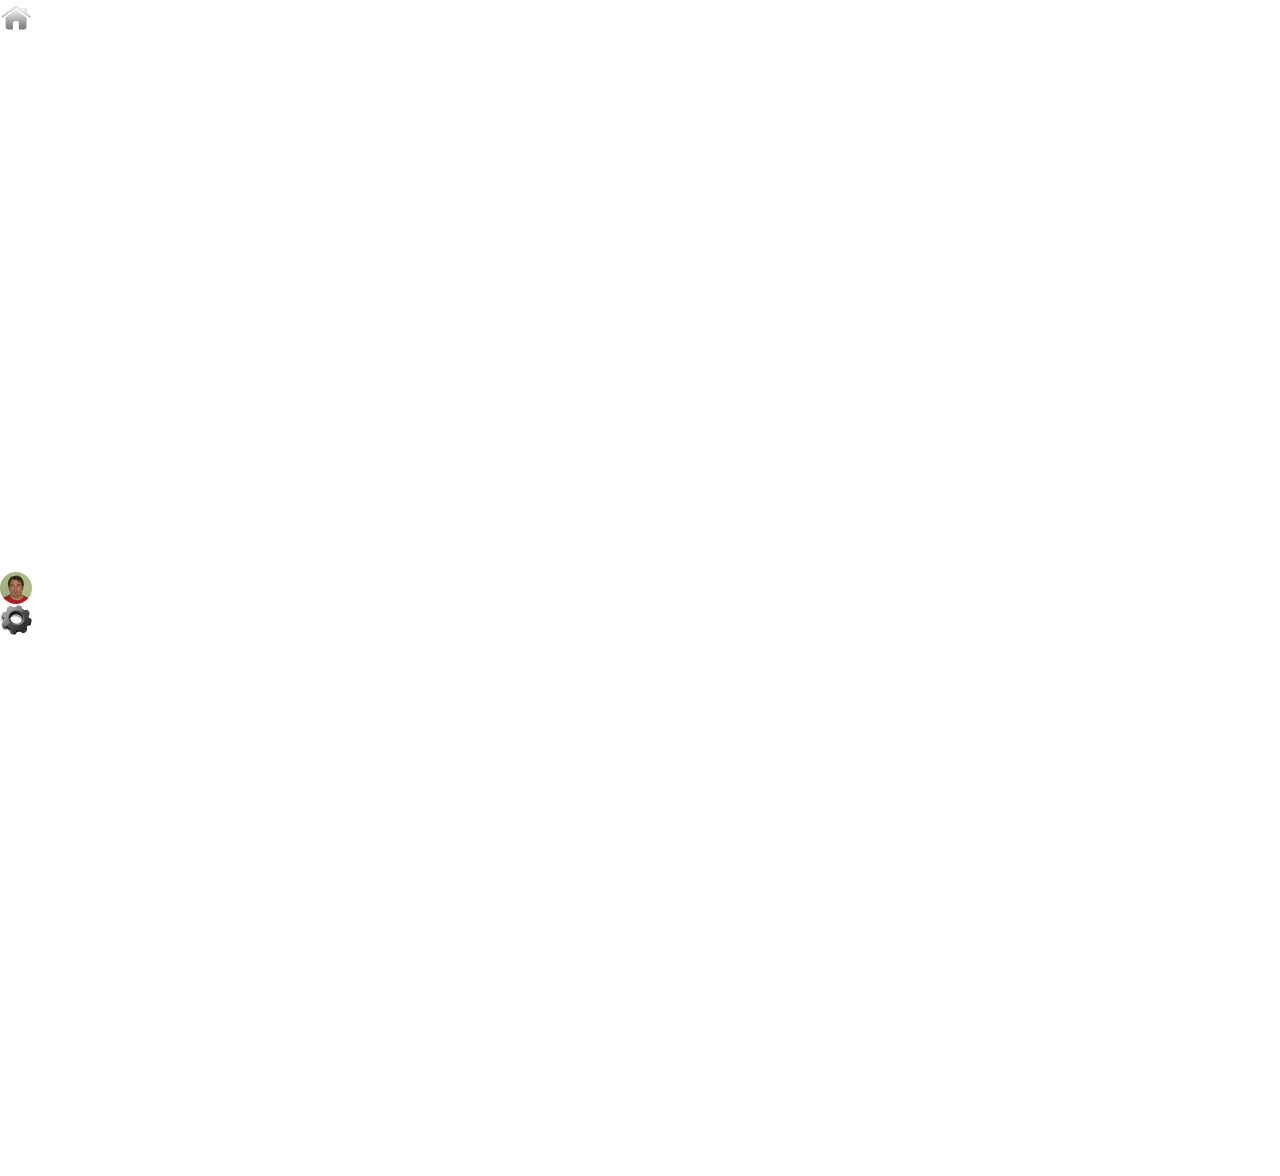
==== index.html @ 52b03c8b "testing" ====
<html lang="en">
	<head>
		<title> My Resume Page </title>
		<link rel="stylesheet" type="text/css" href="./css/reset.css">
		<link rel="stylesheet" type="text/css" href="./css/generic.css">
		<link rel="stylesheet" type="text/css" href="./css/custome.css">
	</head>
	<body>
		<section id="root">
			<main id="desktop">
				<div class="background-image"></div>
				<div class="background-gradient"></div>
				<div class="desktop-container">
					<div class="icon">a</div>
					<div class="icon">a</div>
					<div class="icon">a</div>
					<div class="icon">a</div>
					<div class="icon">a</div>
					<div class="icon">a</div>
				</div>
			</main>

			<footer id="taskbar">

				<div class="taskbar-container">

					<figure class="btn-task">
						<img class="mini-icon" src="img/startmenu/home.png">
						<figcaption class="btn-text">Start</figcaption>
					</figure>

					<div class="v-divider"></div>

					<div class="task-app-group">
						<div class="btn-task d-iblock d-sm-none" data-event="true" data-action="toggle" data-target="taskAppList" data-classname="d-block">
							<div class="btn-text">
								&raquo;
							</div>
						</div>

						<div id="taskAppList">
							<figure class="btn-task">
								<img class="mini-icon bradius-circle" src="img/startmenu/mini_me.jpg">
							</figure>
							<figure class="btn-task">
								<img class="mini-icon" src="img/startmenu/settings.png">
							</figure>
						</div>
					</div>

					<div class="v-divider"></div>

					<div class="task-win-group d-iblock" style"position: relative;">
						<div class="btn-task d-iblock d-md-none" for="appListToggle">
							<div class="btn-text">
								&raquo;
							</div>
						</div>
					</div>

					<div class="v-divider"></div>
					<time class="btn-task btn-text"> 88:99:99 </time>
				</div>
			</footer>
		</section>
		<script src="./js/index.js"></script>
	</body>
</html>
---- css/generic.css ----
.no-select {
		-webkit-user-select: none;
		-moz-user-select: none;
		-ms-user-select: none;
		user-select: none;
	}

	.bradius-circle {
		border-radius: 50%;
	}

	.v-center {
		vertical-align: middle;
	}

	.v-divider {
		width: 1px;
		border: 1px dashed rgba(255,255,255,0.3);
		margin: 0 5px;
		vertical-align: middle;
		height: 60%;
		display: inline-block;
	}

	.d-none,
	.d-sm-block,
	.d-sm-iblock,
	.d-md-block,
	.d-md-iblock,
	.d-lg-block,
	.d-lg-iblock {
		display: none !important;
	}

	.d-block {
		display: block !important;
	}

	.d-iblock {
		display: inline-block !important;
	}

	.hide {
		position: absolute;
		z-index: -1;
		opacity: 0;
	}

	@media screen and (min-width: 576px) {

		.d-md-block,
		.d-md-iblock,
		.d-lg-block,
		.d-lg-iblock,
		.d-sm-none {
			display: none !important;
		}

		.d-sm-block {
			display: block !important;
		}

		.d-sm-iblock {
			display: inline-block !important;
		}

	}

	@media screen and (min-width: 778px) {

		.d-lg-block,
		.d-lg-iblock,
		.d-md-none {
			display: none !important;
		}

		.d-md-block !important {
			display: block !important;
		}

		.d-md-iblock {
			display: inline-block !important;
		}
	}

	@media screen and (min-width: 992px) {

		.d-lg-none {
			display: none !important;
		}

		.d-lg-block {
			display: block !important;
		}

		.d-lg-iblock {
			display: inline-block !important;
		}
	}

	@media screen and (min-width: 1200px) {

	}
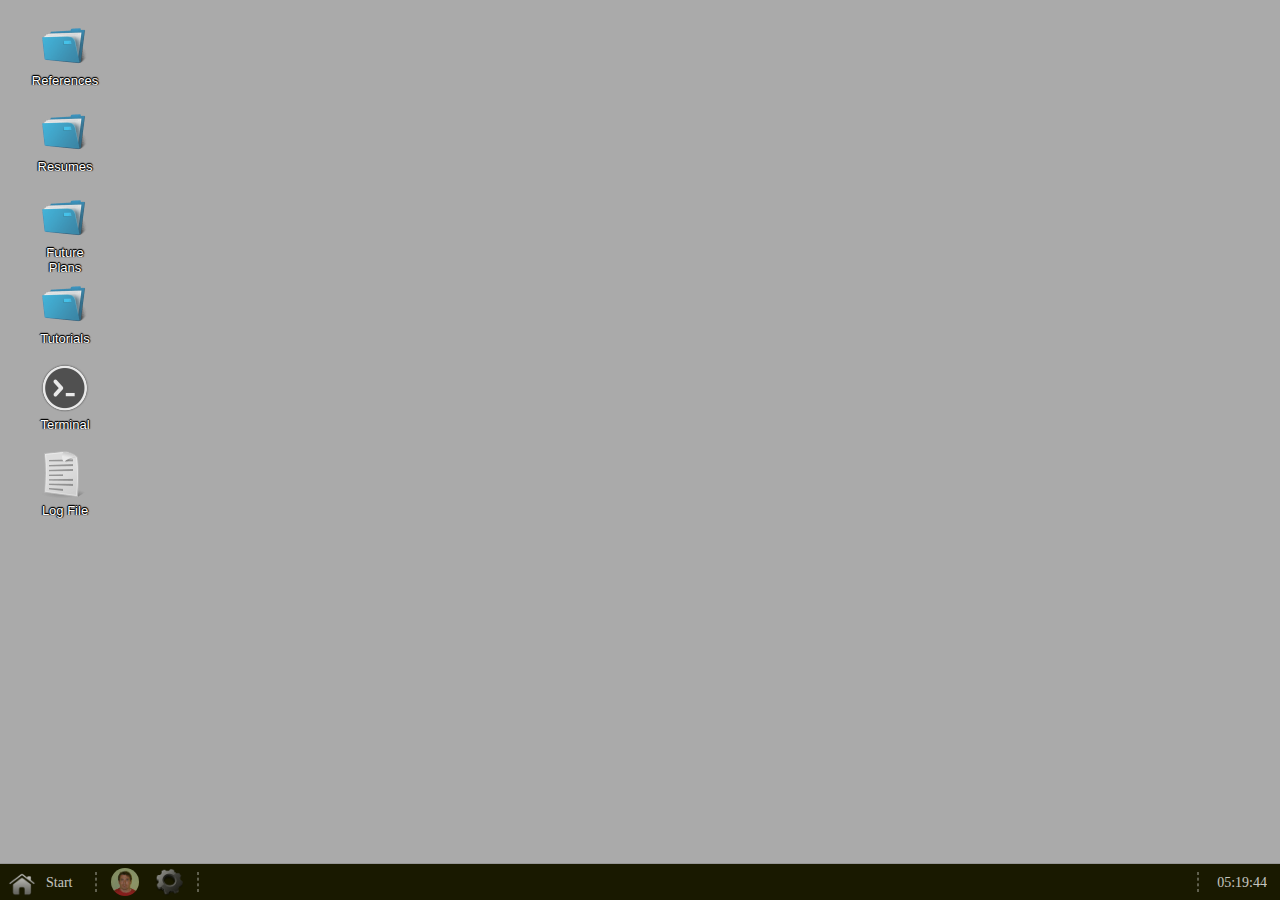
==== commit f742ad73: "changes" ====
--- a/index.html
+++ b/index.html
@@ -1,34 +1,31 @@
 <html lang="en">
 	<head>
 		<title> My Resume Page </title>
+		<meta charset="UTF-8">
 		<link rel="stylesheet" type="text/css" href="./css/reset.css">
 		<link rel="stylesheet" type="text/css" href="./css/generic.css">
-		<link rel="stylesheet" type="text/css" href="./css/custome.css">
+		<link rel="stylesheet" type="text/css" href="./css/custom.css">
+		<link rel="stylesheet" type="text/css" href="./css/desktop.css">
 	</head>
 	<body>
 		<section id="root">
 			<main id="desktop">
 				<div class="background-image"></div>
 				<div class="background-gradient"></div>
-				<div class="desktop-container">
-					<div class="icon">a</div>
-					<div class="icon">a</div>
-					<div class="icon">a</div>
-					<div class="icon">a</div>
-					<div class="icon">a</div>
-					<div class="icon">a</div>
+				<div class="desktop-container" data-contextmenu="desktopManager.createMenu" data-container="desktop-container" data-id="-1" data-type="free">
+					<!-- icons here -->
 				</div>
 			</main>
 
 			<footer id="taskbar">
-
 				<div class="taskbar-container">
 
-					<figure class="btn-task">
-						<img class="mini-icon" src="img/startmenu/home.png">
-						<figcaption class="btn-text">Start</figcaption>
-					</figure>
-
+					<span class="start-menu-button">
+						<figure class="btn-task">
+							<img class="mini-icon" src="img/startmenu/home.png">
+							<figcaption class="btn-text">Start</figcaption>
+						</figure>
+					</span>
 					<div class="v-divider"></div>
 
 					<div class="task-app-group">
@@ -59,7 +56,7 @@
 					</div>
 
 					<div class="v-divider"></div>
-					<time class="btn-task btn-text"> 88:99:99 </time>
+					<time id="clock" class="btn-task btn-text"> 00:00:00 </time>
 				</div>
 			</footer>
 		</section>
--- a/css/custom.css
+++ b/css/custom.css
@@ -0,0 +1,170 @@
+html {
+	position: relative;
+	height: 100vh;
+	width: 100vw;
+}
+
+body {
+	position: absolute;
+	height: 100%;
+	width: 100%;
+}
+
+section {
+	background-color: yellow;
+	display: flex;
+	flex-direction: column;
+	height: 100vh;
+	width: 100vw;
+}
+
+#desktop {
+	position: relative;
+	background-color: #aaa;
+	flex: 1;
+	display: block;
+}
+
+#taskbar {
+	position: relative;
+	background-color: blue;
+	display: block;
+	flex: 0;
+	border-top: 1px solid rgba(150,150,150,150.8);
+	z-index: 1;
+	background-color: rgba(0,0,0,0.9);
+
+}
+
+.desktop-container,
+.desktop-background-gradient,
+.desktop-background-image {
+	position: absolute;
+	top: 0;
+	left: 0;
+	width: 100%;
+	height: 100%;
+}
+
+.desktop-container {
+	display: flex;
+	flex-direction: column;
+	flex-wrap: wrap;
+	align-content: flex-start;
+	padding: 20px;
+}
+
+.taskbar-container {
+	position: relative;
+	height: 36px;
+	padding: 2px 0;
+	display: flex;
+	align-items: center;
+}
+
+
+.icon {
+	position: relative;
+	width: 70px;
+	height: 86px;
+	text-align: center;
+	opacity: 0.75;
+	margin: 0 10px;
+	background-color: wheat;
+	border: 1px solid black;
+	font-size: 20px;
+}
+
+.btn-task {
+	position: relative;
+	min-width: 30px;
+	height: 30px;
+	opacity: 0.75;
+	margin: 0 2px;
+	padding: 0 5px;
+	color: #fff;
+	display: inline-block;
+	border: 1px dotted rgba(150, 150, 150, 0);
+	cursor: pointer;
+	white-space: nowrap;
+}
+
+.btn-task:hover {
+	position: static;
+	border: 1px dotted rgba(150, 150, 150, 1);
+	background: -webkit-linear-gradient(rgba(50,50,50,0.8), rgba(100,100,100,0.8), rgba(50,50,50,0.8));
+	background: -o-linear-gradient(rgba(50,50,50,0.8), rgba(100,100,100,0.8), rgba(50,50,50,0.8));
+	background: -moz-linear-gradient(rgba(50,50,50,0.8), rgba(100,100,100,0.8), rgba(50,50,50,0.8));
+	background: linear-gradient(rgba(50,50,50,0.8), rgba(100,100,100,0.8), rgba(50,50,50,0.8));
+}
+
+.btn-task .mini-icon {
+	height: 28px;
+	width: 28px;
+	vertical-align: middle;
+	display: inline-block;
+}
+
+.btn-task .btn-text,
+	.btn-task.btn-text {
+	position: relative;
+	font-size: 14px;
+	line-height: 30px;
+	padding: 0 10px;
+	display: inline-block;
+	vertical-align: middle;
+}
+
+
+.task-app-group {
+	position: relative;
+	display: inline-flex;
+	flex-direction: column-reverse;
+}
+
+.task-win-group {
+	flex: 1;
+}
+
+#taskAppList {
+	position: absolute;
+	bottom: 30px;
+	padding: 5px 0;
+	display: none;
+	flex-direction: column-reverse;
+	background-color: rgba(0,0,0,0.75);
+	border-radius: 4px;
+	border: 1px solid black;
+}
+
+time#clock:hover:after {
+	position: absolute;
+	content: 'Time: ' attr(data-time) ' (GMT' attr(data-timezone) ')\A' attr(data-date);
+	background-color: rgba(0,0,0,0.9);
+	border: 1px solid rgba(150,150,150,0.9);
+	line-height: 1.5em;
+	bottom: 34px;
+	font-weight: bold;
+	font-family: serif;
+	font-size: 12px;
+	border-radius: 8px;
+	white-space:pre;
+	right: 0;
+	padding: 4px 10px;
+}
+
+@media screen and (min-width: 576px) {
+
+	.task-app-group {
+		flex-direction: row;
+	}
+
+	#taskAppList {
+		position: static;
+		display: flex;
+		flex-direction: row;
+		padding: 0;
+		background-color: transparent;
+		border-color: transparent;
+	}
+}
--- a/css/desktop.css
+++ b/css/desktop.css
@@ -0,0 +1,95 @@
+.de-icon {
+    position: relative;
+    width: 70px;
+    height: 86px;
+    text-align: center;
+    margin: 0 10px;
+	cursor: pointer;
+}
+
+.de-icon img {
+	opacity: 0.75;
+	transition: 0.4s ease;
+}
+
+.de-icon img:hover {
+	opacity: 1;
+}
+
+.de-text-box {
+	margin-top: 5px;
+}
+
+.de-text-box * {
+	color: #fff;
+	font-size: 13px;
+	font-family: arial;
+	text-shadow: 1px 0 1px #000,
+				0 -1px 1px #000,
+				-1px 0 1px #000,
+				0 -1px 1px #000;
+}
+
+.de-text-box a {
+	position: relative;
+	top: 2px;
+	padding: 0 4px;
+	background-color: rgba(0, 0, 0, 0.5);
+	border-radius: 50%;
+	margin: 0 5px;
+	border: 1px solid rgba(0, 0, 0, 0.5);
+	box-shadow: 0 0 2px 2px rgba(0, 0, 0, 0.5);
+}
+
+.de-text-box a:hover {
+	box-shadow: 0 0 2px 2px rgba(0, 0, 0, 0.5), 0 0 2px 2px rgba(0, 255, 0, 0.5);
+	color: #afa;
+}
+
+.de-text-box input {
+	outline: none;
+	border: none;
+	background-color: rgba(0,0,200,0.1);
+	font-style: italic;
+	width: 100%;
+	height: 1em;
+	line-height: 1em;
+	font-size: 13px;
+	font-family: arial;
+	text-align: center;
+	padding: 2px 4px;
+	border-radius: 3px;
+}
+
+.contextMenu {
+    position: absolute;
+    display: none;
+	background: linear-gradient(rgba(255,255,255,0.95), rgba(170,170,170,0.95));
+    min-height: 100px;
+    padding: 10px 0;
+    border-radius: 4px;
+	box-shadow: 0 0 10px rgba(0,0,0,0.5);
+	z-index: 9;
+}
+
+.contextMenu.show {
+    display: block !important;
+}
+
+.contextMenu ul li {
+	line-height: 1.5em;
+    padding: 5px 20px;
+    cursor: pointer;
+    color: #555;
+	font-size: 20px;
+}
+
+.contextMenu ul li.disabled {
+    cursor: not-allowed;
+    color: #999;
+}
+
+.contextMenu ul li:not(.disabled):hover {
+    color: #000;
+    background-color: rgba(235,235,255,0.8);
+}
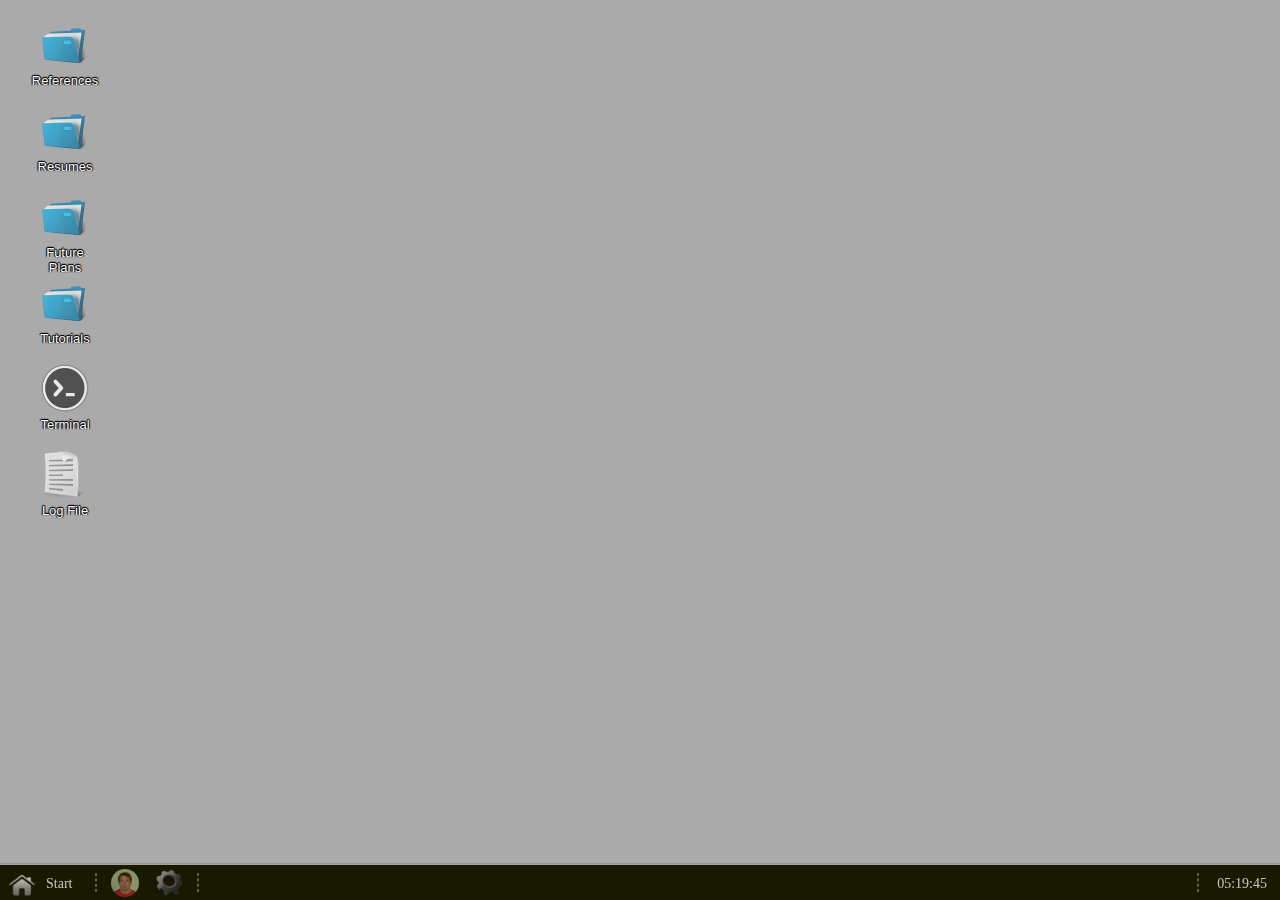
==== commit 5d51e556: "added startmenu" ====
--- a/index.html
+++ b/index.html
@@ -12,16 +12,17 @@
 			<main id="desktop">
 				<div class="background-image"></div>
 				<div class="background-gradient"></div>
-				<div class="desktop-container" data-contextmenu="desktopManager.createMenu" data-container="desktop-container" data-id="-1" data-type="free">
+				<div class="desktop-container" data-contextmenu="desktopManager.createMenu" data-container=".desktop-container" data-id="-1" data-type="free">
 					<!-- icons here -->
 				</div>
 			</main>
 
 			<footer id="taskbar">
+				<!-- start menu -->
 				<div class="taskbar-container">
 
 					<span class="start-menu-button">
-						<figure class="btn-task">
+						<figure class="btn-task" data-click="startMenuManager.toggle">
 							<img class="mini-icon" src="img/startmenu/home.png">
 							<figcaption class="btn-text">Start</figcaption>
 						</figure>
--- a/css/custom.css
+++ b/css/custom.css
@@ -33,7 +33,7 @@
 	border-top: 1px solid rgba(150,150,150,150.8);
 	z-index: 1;
 	background-color: rgba(0,0,0,0.9);
-
+	perspective: 1200px;
 }
 
 .desktop-container,
@@ -60,6 +60,7 @@
 	padding: 2px 0;
 	display: flex;
 	align-items: center;
+	border-top: 1px solid rgba(200, 200, 200, 0.8);
 }
 
 
--- a/css/desktop.css
+++ b/css/desktop.css
@@ -78,10 +78,10 @@
 
 .contextMenu ul li {
 	line-height: 1.5em;
-    padding: 5px 20px;
+    padding: 2px 10px;
     cursor: pointer;
     color: #555;
-	font-size: 20px;
+    font-size: 12px;
 }
 
 .contextMenu ul li.disabled {
@@ -93,3 +93,158 @@
     color: #000;
     background-color: rgba(235,235,255,0.8);
 }
+
+.start-menu {
+    position: absolute;
+	padding-top: 32px;
+    bottom: 35px;
+    height: 300px;
+    padding-left: 2px;
+    left: 0px;
+    min-width: 250px;
+    border-top: 1px solid rgba(200,200,200,0.8);
+    border-right: 1px solid rgba(200,200,200,0.8);
+    background-color: rgba(0,0,0,0.8);
+    vertical-align: middle;
+	display: flex;
+	flex-direction: row;
+	flex-wrap: wrap;
+	border-radius: 0 6px 0 0;
+	overflow-y: hidden;
+	transform: rotate3d(0, 1, 0, 180deg);
+	transform-origin: 0% 0%;
+	transition: 0.7s ease;
+}
+
+.start-menu.show {
+	transform: rotate3d(0, 1, 0, 0deg);
+}
+
+.start-menu .start-menu-title {
+    position: absolute;
+    top: 5px;
+    left: 10px;
+    right: 10px;
+	flex: 1;
+}
+
+.start-menu .start-menu-title h3 {
+	font-weight: bold;
+    vertical-align: middle;
+    font-family: Courier;
+	font-size: 18px;
+    background: -webkit-linear-gradient(rgba(200,200,200,0.8),
+				rgba(50,50,50,0.8));
+    background-clip: border-box;
+    -webkit-background-clip: text;
+    -webkit-text-fill-color: transparent;
+}
+
+.start-menu .main-item-list,
+.start-menu .sub-item-list {
+    position: relative;
+	top: 3px;
+    bottom: 5px;
+	min-width: 100px;
+	border: 1px solid rgba(0,0,0,0.8);
+	flex: 50%;
+	vertical-align: middle;
+	display: block;
+	padding: 10px 10px 10px 0;
+	height: calc(100% - 3px);
+	border-radius: 5px;
+	overflow-y: auto;
+    overflow-x: hidden;
+}
+
+.start-menu .sub-item-list {
+    color: rgba(20,20,20,0.8);
+    background: -webkit-linear-gradient(
+		rgba(220,255,220,0.8),
+		rgba(255,255,255,0.8));
+    overflow-y: auto;
+    overflow-x: hidden;
+}
+
+.start-menu .main-item-list {
+    color: rgba(230,230,230,0.8);
+    padding: 10px 2px 10px 0;
+}
+
+.start-menu ul {
+	list-style-type: none;
+    margin: 0;
+    padding: 0;
+}
+
+.start-menu ul li {
+	font-family: cursive;
+	line-height: 2em;
+	font-size: 12px;
+	padding: 0 10px;
+    cursor: pointer;
+    vertical-align: middle;
+    text-decoration: none;
+	white-space: nowrap;
+}
+
+.start-menu ul li img {
+    width: 22px;
+    height: 22px;
+    display: none;
+}
+
+.start-menu .main-item-list ul li:hover,
+.start-menu .main-item-list ul li.active {
+    background: -webkit-linear-gradient(
+				rgba(50,50,50,0.8),
+				rgba(70,70,70,0.8),
+				rgba(50,50,50,0.8));
+    background: linear-gradient(
+				rgba(50,50,50,0.8),
+				rgba(70,70,70,0.8),
+				rgba(50,50,50,0.8));
+}
+
+.start-menu .sub-item-list ul li:hover {
+    background-color: rgba(0,0,100,0.3);
+}
+
+.start-menu img {
+    vertical-align: middle;
+    border: none;
+}
+
+@media screen and (min-width: 778px) {
+    .contextMenu {
+        width: 200px;
+        padding: 10px 0;
+    }
+
+    .contextMenu ul li {
+        padding: 5px 20px;
+        font-size: 20px;
+    }
+
+    .start-menu {
+        height: 400px;
+    }
+
+    .start-menu .sub-item-list {
+        width: 170px;
+    }
+
+    .start-menu .main-item-list {
+        width: 140px;
+    }
+
+    .start-menu ul li {
+        font-size: 14px;
+    }
+
+    .start-menu ul li img {
+        display: inline-block;
+    	vertical-align: middle;
+    }
+
+}
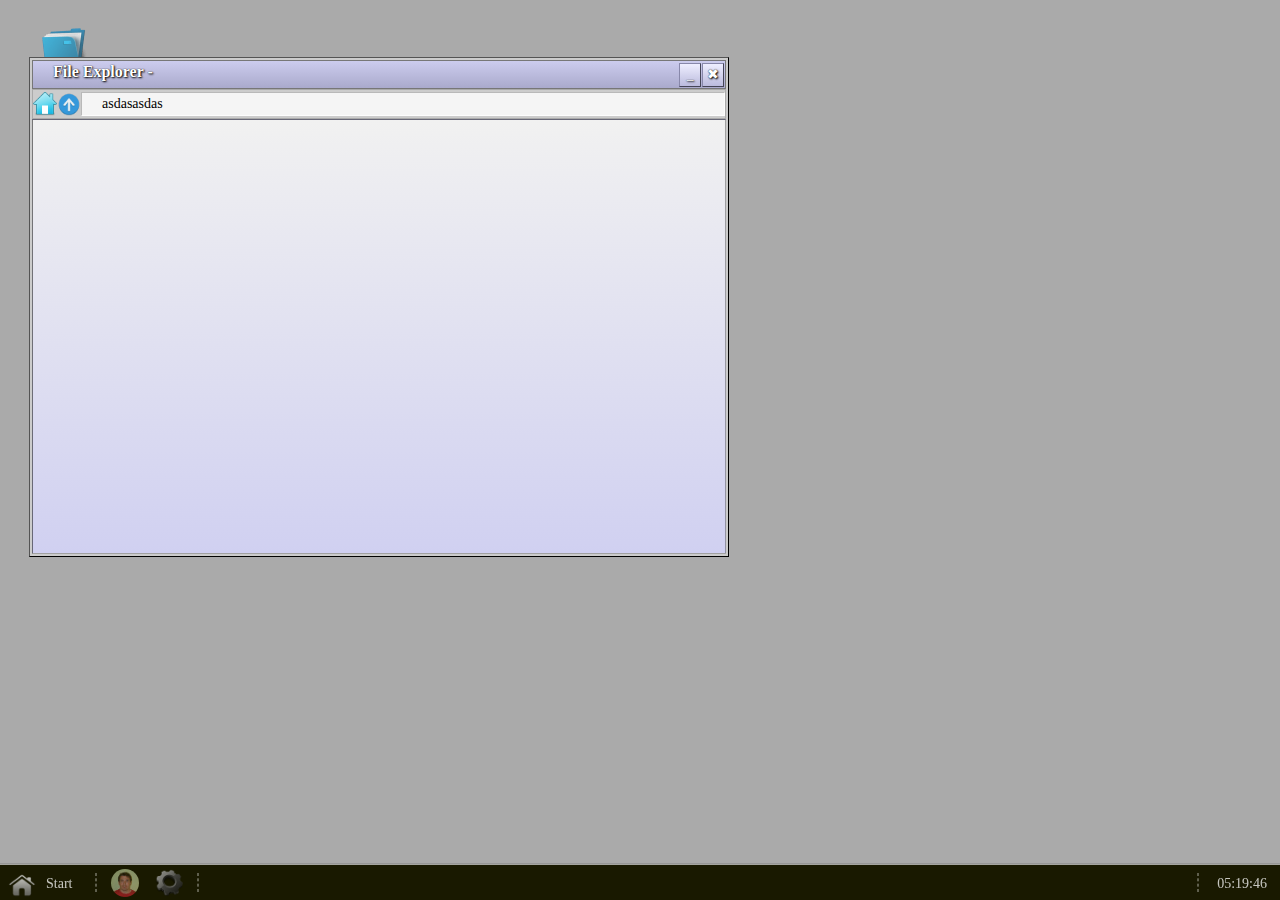
==== commit 977921a3: "adding window design" ====
--- a/index.html
+++ b/index.html
@@ -61,6 +61,155 @@
 				</div>
 			</footer>
 		</section>
+
+		<div class="window">
+			<div class="container">
+
+				<div class="header ligth-blue-h1 no-select">
+					<h4>
+						File Explorer - <span class="name">Control Panel</span></b>
+					</h4>
+					<div class="minimize ligth-blue-h2">_</div>
+					<div class="close ligth-blue-h2">✖</div>
+				</div>
+
+				<div class="addressbar">
+
+					<span data-path="">
+						<img src="./img/app/home.png">
+					</span>
+					<span data-path="">
+						<img src="./img/app/up.png">
+					</span>
+
+					<nav>
+						<ul>
+							<li>asdas</li>
+							<li>asdas</li>
+						</ul>
+					</nav>
+				</div>
+
+				<div class="content">
+					<!-- icons -->
+				</div>
+			</div>
+		</div>
+<style>
+	.window {
+		position: absolute;
+		width: 700px;
+		height: 500px;
+		bottom: 112px;
+		right: 92px;
+		z-index: 2;
+		left: 28px;
+		top: 56px;
+	}
+
+	.window .container {
+		position: absolute;
+		top: 1px;
+		left: 1px;
+		width: 100%;
+		height: 100%;
+		border: 1px outset #000;
+		padding: 2px;
+		display: flex;
+		background-color: #ccc;
+		flex-direction: column;
+	}
+
+	.window .header {
+		position: relative;
+		line-height: 22px;
+		padding-left: 20px;
+		border: 1px solid #777;
+		text-shadow: 1px 1px 2px #000, 0px 0px 1px #000;
+		color: #fff;
+		display: flex;
+		flex-direction: row;
+		align-items: center;
+		background-color: #fff;
+	}
+
+	.window .header h4 {
+		flex: 1;
+		font-size: 16px;
+	}
+
+	.window .header .close,
+	.window .header .minimize {
+		position: relative;
+		margin-right: 1px;
+		width: 22px;
+		height: 24px;
+		line-height: 22px;
+		font-size: 14px;
+		text-align: center;
+		border: 1px outset #88a;
+		cursor: pointer;
+	}
+
+	.window .addressbar {
+		position: relative;
+		height: 30px;
+		color: #000;
+		display: flex;
+		flex-direction: row;
+		overflow: hidden;
+		border: 1px solid #aaa;
+		background-color: #ccc;
+	}
+
+	.window .addressbar span {
+		padding: 2px 0;
+	}
+
+	.window .addressbar img {
+		height: 100%;
+	}
+
+	.window .addressbar nav {
+		background-color: rgba(255,255,255,0.8);
+		padding: 0 20px;
+		border: 1px inset rgba(255,255,255,0.8);
+		flex: 1;
+		margin: 2px 0;
+	}
+
+	.window .addressbar nav ul {
+		display: flex;
+		height: 100%;
+	}
+
+	.window .addressbar nav li {
+		align-self: center;
+		display: inline-block;
+		font-size: 14px;
+	}
+
+	.window .content {
+		position: relative;
+		border: 1px inset rgba(0,0,0,0.5);
+		padding: 10px;
+		background: linear-gradient(rgba(255,255,255,0.73), rgba(210,210,255,0.73));
+		color: #000;
+		font-family: arial;
+		text-shadow: 2px 2px 4px rgba(0,0,0,0.3);
+		font-size: 14px;
+		overflow-y: auto;
+		flex-grow: 1;
+		display: flex;
+		justify-content: flex-start;
+		flex-wrap: wrap;
+		flex-direction: row;
+		align-content: flex-start;
+	}
+
+
+</style>
+
 		<script src="./js/index.js"></script>
 	</body>
 </html>
--- a/css/generic.css
+++ b/css/generic.css
@@ -1,104 +1,121 @@
+.ligth-blue-h1 {
+	background: linear-gradient(top, #cce 0%, #aac 100%);
+	background: -moz-linear-gradient(top, #cce 0%, #aac 100%);
+	background: -webkit-linear-gradient(top, #cce 0%,#aac 100%);
+	background: -o-linear-gradient(top, #cce 0%,#aac 100%);
+	background: -ms-linear-gradient(top, #cce 0%,#aac 100%);
+	filter: progid:DXImageTransform.Microsoft.gradient(startColorstr='#cce', endColorstr='#aac',GradientType=0);
+}
 
-	.no-select {
-		-webkit-user-select: none;
-		-moz-user-select: none;
-		-ms-user-select: none;
-		user-select: none;
-	}
+.ligth-blue-h2 {
+	background: linear-gradient(top, #eef 0%, #bbd 100%);
+	background: -moz-linear-gradient(top, #eef 0%, #bbd 100%);
+	background: -webkit-linear-gradient(top, #eef 0%,#bbd 100%);
+	background: -o-linear-gradient(top, #eef 0%,#bbd 100%);
+	background: -ms-linear-gradient(top, #eef 0%,#bbd 100%);
+	filter: progid:DXImageTransform.Microsoft.gradient(startColorstr='#eef', endColorstr='#bbd',GradientType=0);
+}
 
-	.bradius-circle {
-		border-radius: 50%;
-	}
+.no-select {
+	-webkit-user-select: none;
+	-moz-user-select: none;
+	-ms-user-select: none;
+	user-select: none;
+}
 
-	.v-center {
-		vertical-align: middle;
-	}
+.bradius-circle {
+	border-radius: 50%;
+}
 
-	.v-divider {
-		width: 1px;
-		border: 1px dashed rgba(255,255,255,0.3);
-		margin: 0 5px;
-		vertical-align: middle;
-		height: 60%;
-		display: inline-block;
-	}
+.v-center {
+	vertical-align: middle;
+}
 
-	.d-none,
-	.d-sm-block,
-	.d-sm-iblock,
+.v-divider {
+	width: 1px;
+	border: 1px dashed rgba(255,255,255,0.3);
+	margin: 0 5px;
+	vertical-align: middle;
+	height: 60%;
+	display: inline-block;
+}
+
+.d-none,
+.d-sm-block,
+.d-sm-iblock,
+.d-md-block,
+.d-md-iblock,
+.d-lg-block,
+.d-lg-iblock {
+	display: none !important;
+}
+
+.d-block {
+	display: block !important;
+}
+
+.d-iblock {
+	display: inline-block !important;
+}
+
+.hide {
+	position: absolute;
+	z-index: -1;
+	opacity: 0;
+}
+
+@media screen and (min-width: 576px) {
+
 	.d-md-block,
 	.d-md-iblock,
 	.d-lg-block,
-	.d-lg-iblock {
+	.d-lg-iblock,
+	.d-sm-none {
 		display: none !important;
 	}
 
-	.d-block {
+	.d-sm-block {
 		display: block !important;
 	}
 
-	.d-iblock {
+	.d-sm-iblock {
 		display: inline-block !important;
 	}
 
-	.hide {
-		position: absolute;
-		z-index: -1;
-		opacity: 0;
+}
+
+@media screen and (min-width: 778px) {
+
+	.d-lg-block,
+	.d-lg-iblock,
+	.d-md-none {
+		display: none !important;
 	}
 
-	@media screen and (min-width: 576px) {
-
-		.d-md-block,
-		.d-md-iblock,
-		.d-lg-block,
-		.d-lg-iblock,
-		.d-sm-none {
-			display: none !important;
-		}
-
-		.d-sm-block {
-			display: block !important;
-		}
-
-		.d-sm-iblock {
-			display: inline-block !important;
-		}
-
+	.d-md-block !important {
+		display: block !important;
 	}
 
-	@media screen and (min-width: 778px) {
+	.d-md-iblock {
+		display: inline-block !important;
+	}
+}
 
-		.d-lg-block,
-		.d-lg-iblock,
-		.d-md-none {
-			display: none !important;
-		}
+@media screen and (min-width: 992px) {
 
-		.d-md-block !important {
-			display: block !important;
-		}
-
-		.d-md-iblock {
-			display: inline-block !important;
-		}
+	.d-lg-none {
+		display: none !important;
 	}
 
-	@media screen and (min-width: 992px) {
-
-		.d-lg-none {
-			display: none !important;
-		}
-
-		.d-lg-block {
-			display: block !important;
-		}
-
-		.d-lg-iblock {
-			display: inline-block !important;
-		}
+	.d-lg-block {
+		display: block !important;
 	}
 
-	@media screen and (min-width: 1200px) {
+	.d-lg-iblock {
+		display: inline-block !important;
+	}
+}
 
-	}
+@media screen and (min-width: 1200px) {
+
+}
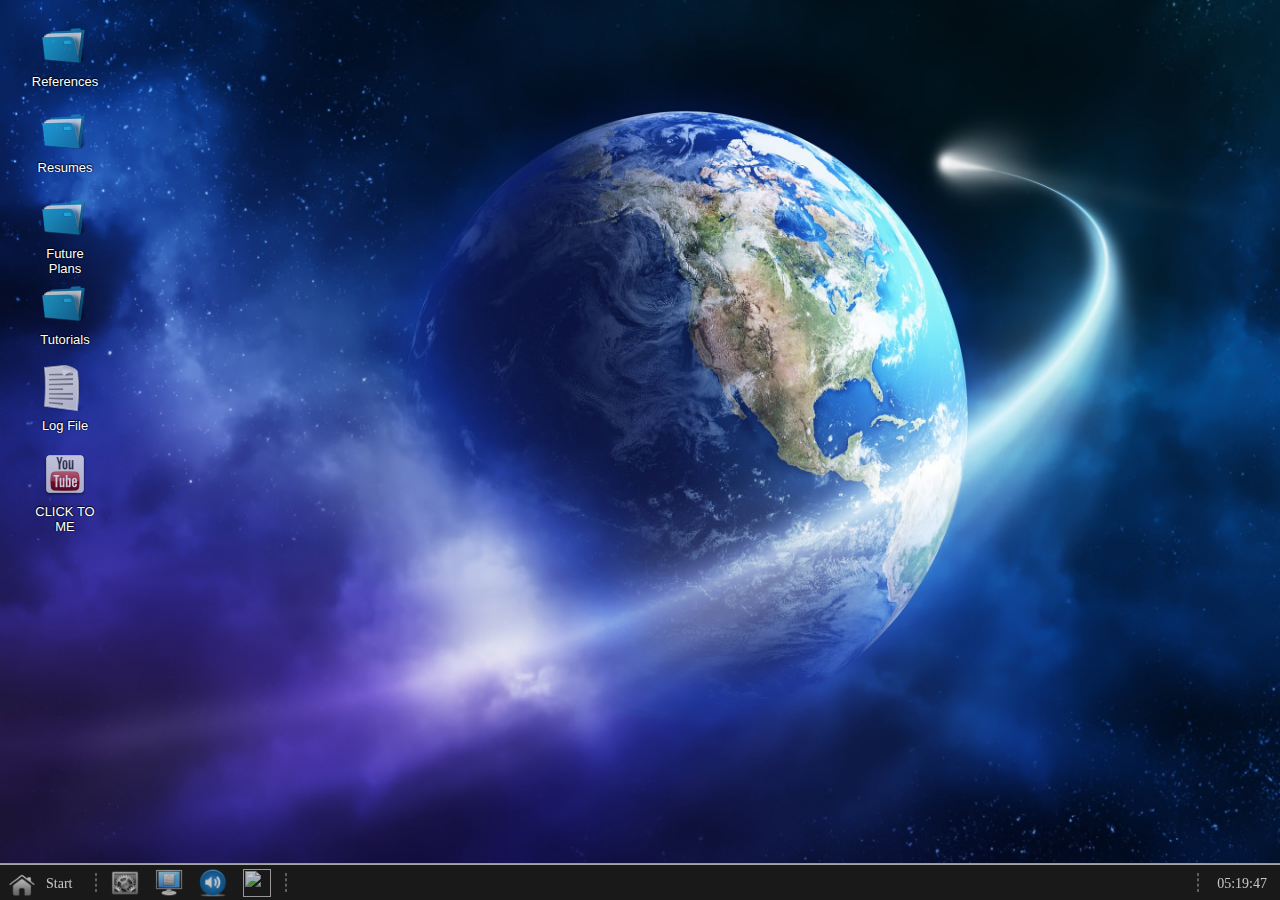
==== commit 237b813b: "content changes" ====
--- a/index.html
+++ b/index.html
@@ -12,17 +12,17 @@
 			<main id="desktop">
 				<div class="background-image"></div>
 				<div class="background-gradient"></div>
-				<div class="desktop-container" data-contextmenu="desktopManager.createMenu" data-container=".desktop-container" data-id="-1" data-type="free">
+				<div class="desktop-container content" data-contextmenu="desktopManager.createMenu" data-container="-1" data-id="-1" data-type="free">
 					<!-- icons here -->
 				</div>
 			</main>
 
-			<footer id="taskbar">
+			<footer class="no-select" id="taskbar">
 				<!-- start menu -->
 				<div class="taskbar-container">
 
 					<span class="start-menu-button">
-						<figure class="btn-task" data-click="startMenuManager.toggle">
+						<figure class="btn-task" data-click="startMenuManager.toggle" title="Click to open start menu!">
 							<img class="mini-icon" src="img/startmenu/home.png">
 							<figcaption class="btn-text">Start</figcaption>
 						</figure>
@@ -30,186 +30,29 @@
 					<div class="v-divider"></div>
 
 					<div class="task-app-group">
-						<div class="btn-task d-iblock d-sm-none" data-event="true" data-action="toggle" data-target="taskAppList" data-classname="d-block">
+						<div class="btn-task d-iblock d-sm-none app-list-toggle">
 							<div class="btn-text">
 								&raquo;
 							</div>
 						</div>
 
-						<div id="taskAppList">
-							<figure class="btn-task">
-								<img class="mini-icon bradius-circle" src="img/startmenu/mini_me.jpg">
-							</figure>
-							<figure class="btn-task">
-								<img class="mini-icon" src="img/startmenu/settings.png">
-							</figure>
+						<div class="task-app-list">
+							<!-- launchbar icons -->
 						</div>
 					</div>
 
 					<div class="v-divider"></div>
-
-					<div class="task-win-group d-iblock" style"position: relative;">
-						<div class="btn-task d-iblock d-md-none" for="appListToggle">
-							<div class="btn-text">
-								&raquo;
-							</div>
+					<!--  d-none d-md-block -->
+					<div class="task-win-container d-iblock">
+						<div class="task-win-group">
+							<!-- button groups here -->
 						</div>
 					</div>
-
 					<div class="v-divider"></div>
 					<time id="clock" class="btn-task btn-text"> 00:00:00 </time>
 				</div>
 			</footer>
 		</section>
-
-		<div class="window">
-			<div class="container">
-
-				<div class="header ligth-blue-h1 no-select">
-					<h4>
-						File Explorer - <span class="name">Control Panel</span></b>
-					</h4>
-					<div class="minimize ligth-blue-h2">_</div>
-					<div class="close ligth-blue-h2">✖</div>
-				</div>
-
-				<div class="addressbar">
-
-					<span data-path="">
-						<img src="./img/app/home.png">
-					</span>
-					<span data-path="">
-						<img src="./img/app/up.png">
-					</span>
-
-					<nav>
-						<ul>
-							<li>asdas</li>
-							<li>asdas</li>
-						</ul>
-					</nav>
-				</div>
-
-				<div class="content">
-					<!-- icons -->
-				</div>
-			</div>
-		</div>
-<style>
-	.window {
-		position: absolute;
-		width: 700px;
-		height: 500px;
-		bottom: 112px;
-		right: 92px;
-		z-index: 2;
-		left: 28px;
-		top: 56px;
-	}
-
-	.window .container {
-		position: absolute;
-		top: 1px;
-		left: 1px;
-		width: 100%;
-		height: 100%;
-		border: 1px outset #000;
-		padding: 2px;
-		display: flex;
-		background-color: #ccc;
-		flex-direction: column;
-	}
-
-	.window .header {
-		position: relative;
-		line-height: 22px;
-		padding-left: 20px;
-		border: 1px solid #777;
-		text-shadow: 1px 1px 2px #000, 0px 0px 1px #000;
-		color: #fff;
-		display: flex;
-		flex-direction: row;
-		align-items: center;
-		background-color: #fff;
-	}
-
-	.window .header h4 {
-		flex: 1;
-		font-size: 16px;
-	}
-
-	.window .header .close,
-	.window .header .minimize {
-		position: relative;
-		margin-right: 1px;
-		width: 22px;
-		height: 24px;
-		line-height: 22px;
-		font-size: 14px;
-		text-align: center;
-		border: 1px outset #88a;
-		cursor: pointer;
-	}
-
-	.window .addressbar {
-		position: relative;
-		height: 30px;
-		color: #000;
-		display: flex;
-		flex-direction: row;
-		overflow: hidden;
-		border: 1px solid #aaa;
-		background-color: #ccc;
-	}
-
-	.window .addressbar span {
-		padding: 2px 0;
-	}
-
-	.window .addressbar img {
-		height: 100%;
-	}
-
-	.window .addressbar nav {
-		background-color: rgba(255,255,255,0.8);
-		padding: 0 20px;
-		border: 1px inset rgba(255,255,255,0.8);
-		flex: 1;
-		margin: 2px 0;
-	}
-
-	.window .addressbar nav ul {
-		display: flex;
-		height: 100%;
-	}
-
-	.window .addressbar nav li {
-		align-self: center;
-		display: inline-block;
-		font-size: 14px;
-	}
-
-	.window .content {
-		position: relative;
-		border: 1px inset rgba(0,0,0,0.5);
-		padding: 10px;
-		background: linear-gradient(rgba(255,255,255,0.73), rgba(210,210,255,0.73));
-		color: #000;
-		font-family: arial;
-		text-shadow: 2px 2px 4px rgba(0,0,0,0.3);
-		font-size: 14px;
-		overflow-y: auto;
-		flex-grow: 1;
-		display: flex;
-		justify-content: flex-start;
-		flex-wrap: wrap;
-		flex-direction: row;
-		align-content: flex-start;
-	}
-
-
-</style>
-
 		<script src="./js/index.js"></script>
 	</body>
 </html>
--- a/css/generic.css
+++ b/css/generic.css
@@ -1,4 +1,87 @@
-.ligth-blue-h1 {
+/* WINDOW STRUCTURE */
+	.window {
+		position: absolute;
+		left: 28px;
+		top: 56px;
+		font-family: cursive;
+	}
+
+	.window:not(data-move="true") {
+		transition: 0.3s ease;
+	}
+
+	.window .container {
+		position: relative;
+		width: 100%;
+		height: 100%;
+		border: 1px outset #000;
+		padding: 2px;
+		display: flex;
+		background-color: #ccc;
+		flex-direction: column;
+	}
+
+	.window .header {
+		position: relative;
+		line-height: 22px;
+		padding-left: 20px;
+		border: 1px solid #999;
+		text-shadow: 1px 1px 2px #000, 0px 0px 1px #000;
+		color: #fff;
+		display: flex;
+		flex-direction: row;
+		align-items: center;
+		background-color: #fff;
+	}
+
+	.window .header h4,
+	.window .header h4 span {
+		flex: 1;
+		font-size: 16px;
+	}
+
+	.window .header h4 {
+		overflow: hidden;
+		white-space: nowrap;
+		text-overflow: ellipsis;
+	}
+
+	.window .close,
+	.window .minimize {
+		position: relative;
+		margin-left: 1px;
+		width: 22px;
+		height: 24px;
+		line-height: 22px;
+		font-size: 14px;
+		text-align: center;
+		cursor: pointer;
+	}
+
+
+	.window .content {
+		position: relative;
+		border: 1px inset rgba(0,0,0,0.5);
+		padding: 10px;
+		color: #000;
+		font-family: arial;
+		text-shadow: 2px 2px 4px rgba(0,0,0,0.3);
+		font-size: 14px;
+		width: 100%;
+		overflow-y: auto;
+		flex-grow: 1;
+		display: flex;
+		justify-content: flex-start;
+		flex-wrap: wrap;
+		flex-direction: row;
+		align-content: flex-start;
+	}
+
+
+/* WINDOW THEMES */
+
+/* LIGHT BLUE THEME */
+.window-light-blue .header {
 	background: linear-gradient(top, #cce 0%, #aac 100%);
 	background: -moz-linear-gradient(top, #cce 0%, #aac 100%);
 	background: -webkit-linear-gradient(top, #cce 0%,#aac 100%);
@@ -7,13 +90,153 @@
 	filter: progid:DXImageTransform.Microsoft.gradient(startColorstr='#cce', endColorstr='#aac',GradientType=0);
 }
 
-.ligth-blue-h2 {
+.window-light-blue .minimize {
+	color: #fff;
+	border: 1px outset rgba(50, 50, 75, 0.5);
 	background: linear-gradient(top, #eef 0%, #bbd 100%);
 	background: -moz-linear-gradient(top, #eef 0%, #bbd 100%);
 	background: -webkit-linear-gradient(top, #eef 0%,#bbd 100%);
 	background: -o-linear-gradient(top, #eef 0%,#bbd 100%);
 	background: -ms-linear-gradient(top, #eef 0%,#bbd 100%);
 	filter: progid:DXImageTransform.Microsoft.gradient(startColorstr='#eef', endColorstr='#bbd',GradientType=0);
+}
+
+.window-light-blue .minimize:hover {
+    text-shadow: 0px 0px 2px #fff;
+    background: linear-gradient(top, #fdd 0%, #c99 100%);
+    background: -moz-linear-gradient(top, #fdd 0%, #c99 100%);
+    background: -webkit-linear-gradient(top, #fdd 0%,#c99 100%);
+    background: -o-linear-gradient(top, #fdd 0%,#c99 100%);
+    background: -ms-linear-gradient(top, #fdd 0%,#c99 100%);
+    filter: progid:DXImageTransform.Microsoft.gradient(startColorstr='#fdd', endColorstr='#c99',GradientType=0);
+}
+
+.window-light-blue .minimize:active {
+	border: 1px inset rgba(50, 50, 75, 0.5);
+	text-shadow: none;
+	background: linear-gradient(top, #c99 0%, #fdd 100%);
+	background: -moz-linear-gradient(top, #c99 0%, #fdd 100%);
+	background: -webkit-linear-gradient(top, #c99 0%,#fdd 100%);
+	background:-o-linear-gradient(top, #c99 0%,#fdd 100%);
+	background:-ms-linear-gradient(top, #c99 0%,#fdd 100%);
+	filter:progid:DXImageTransform.Microsoft.gradient(startColorstr='#c99', endColorstr='#fdd',GradientType=0);
+}
+
+.window-light-blue .close {
+	color: #fff;
+	border: 1px outset rgba(50, 50, 75, 0.5);
+	background: linear-gradient(top, #fdd 0%, #c99 100%);
+	background: -moz-linear-gradient(top, #fdd 0%, #c99 100%);
+	background: -webkit-linear-gradient(top, #fdd 0%, #c99 100%);
+	background: -o-linear-gradient(top, #fdd 0%, #c99 100%);
+	background: -ms-linear-gradient(top, #fdd 0%, #c99 100%);
+	filter: progid:DXImageTransform.Microsoft.gradient(startColorstr='#fdd', endColorstr='#c99',GradientType=0);
+}
+
+.window-light-blue .close:hover {
+    text-shadow: 0px 0px 2px #fff;
+    background: linear-gradient(top, #ecc 0%, #c88 100%);
+    background: -moz-linear-gradient(top, #ecc 0%, #c88 100%);
+    background: -webkit-linear-gradient(top, #ecc 0%,#c88 100%);
+    background: -o-linear-gradient(top, #ecc 0%,#c88 100%);
+    background: -ms-linear-gradient(top, #ecc 0%,#c88 100%);
+    filter: progid:DXImageTransform.Microsoft.gradient(startColorstr='#ecc', endColorstr='#c88',GradientType=0);
+}
+
+.window-light-blue .close:active {
+	border: 1px inset rgba(50, 50, 75, 0.5);
+	text-shadow: none;
+	background: linear-gradient(top, #c88 0%, #ecc 100%);
+	background: -moz-linear-gradient(top, #c88 0%, #ecc 100%);
+	background: -webkit-linear-gradient(top, #c88 0%,#ecc 100%);
+	background:-o-linear-gradient(top, #c88 0%,#ecc 100%);
+	background:-ms-linear-gradient(top, #c88 0%,#ecc 100%);
+	filter:progid:DXImageTransform.Microsoft.gradient(startColorstr='#c88', endColorstr='#ecc',GradientType=0);
+}
+
+.window-light-blue .content {
+	background: linear-gradient(rgba(255,255,255,0.73), rgba(210,210,255,0.73));
+}
+
+/* DARK THEME */
+
+.window-dark .container {
+	border: 1px outset #777;
+	-moz-box-shadow: 10px 10px 14px -7px rgba(0,0,0,0.75);
+	-webkit-box-shadow: 10px 10px 14px -7px rgba(0,0,0,0.75);
+	box-shadow: 10px 10px 14px -7px rgba(0,0,0,0.75);
+	background-color: rgba(220,220,220,0.8);
+}
+
+.window-dark .header {
+	background-color: #fff;
+	background: -webkit-linear-gradient(-90deg, #888, #333);
+	background: -o-linear-gradient(-90deg, #88d, #337);
+	background: -moz-linear-gradient(-90deg, #88d, #337);
+	background: linear-gradient(-90deg, #888, #333);
+}
+
+.window-dark .minimize {
+	border: 1px outset #555;
+	background: -webkit-linear-gradient(rgba(70,70,70,0.8), rgba(30,30,30,0.8), rgba(70,70,70,0.8));
+	background: -o-linear-gradient(rgba(70,70,70,0.8), rgba(30,30,30,0.8), rgba(70,70,70,0.8));
+	background: -moz-linear-gradient(rgba(70,70,70,0.8), rgba(30,30,30,0.8), rgba(70,70,70,0.8));
+	background: linear-gradient(rgba(70,70,70,0.8), rgba(30,30,30,0.8), rgba(70,70,70,0.8));
+}
+
+.window-dark .minimize:hover {
+	border: 1px outset #555;
+	background: -webkit-linear-gradient(rgba(90,90,90,0.8), rgba(50,50,50,0.8), rgba(90,90,90,0.8));
+	background: -o-linear-gradient(rgba(90,90,90,0.8), rgba(50,50,50,0.8), rgba(90,90,90,0.8));
+	background: -moz-linear-gradient(rgba(90,90,90,0.8), rgba(50,50,50,0.8), rgba(90,90,90,0.8));
+	background: linear-gradient(rgba(90,90,90,0.8), rgba(50,50,50,0.8), rgba(90,90,90,0.8));
+}
+
+.window-dark .minimize:active {
+	border: 1px inset #777;
+	background: -webkit-linear-gradient(rgba(30,30,30,0.8), rgba(70,70,70,0.8), rgba(30,30,30,0.8));
+	background: -o-linear-gradient(rgba(30,30,30,0.8), rgba(70,70,70,0.8), rgba(30,30,30,0.8));
+	background: -moz-linear-gradient(rgba(30,30,30,0.8), rgba(70,70,70,0.8), rgba(30,30,30,0.8));
+	background: linear-gradient(rgba(30,30,30,0.8), rgba(70,70,70,0.8), rgba(30,30,30,0.8));
+}
+
+.window-dark .close {
+	border: 1px outset #777;
+	background: -webkit-linear-gradient(rgba(250,150,150,0.8), rgba(250,100,100,0.8), rgba(250,150,150,0.8));
+	background: -o-linear-gradient(rgba(250,150,150,0.8), rgba(250,100,100,0.8), rgba(250,150,150,0.8));
+	background: -moz-linear-gradient(rgba(250,150,150,0.8), rgba(250,100,100,0.8), rgba(250,150,150,0.8));
+	background: linear-gradient(rgba(250,150,150,0.8), rgba(250,100,100,0.8), rgba(250,150,150,0.8));
+}
+
+.window-dark .close:hover {
+	background: -webkit-linear-gradient(rgba(250,170,170,0.8), rgba(250,100,100,0.8), rgba(250,170,170,0.8));
+	background: -o-linear-gradient(rgba(250,170,170,0.8), rgba(250,100,100,0.8), rgba(250,170,170,0.8));
+	background: -moz-linear-gradient(rgba(250,170,170,0.8), rgba(250,100,100,0.8), rgba(250,170,170,0.8));
+	background: linear-gradient(rgba(250,170,170,0.8), rgba(250,100,100,0.8), rgba(250,170,170,0.8));
+}
+
+.window-dark .close:active {
+	border: 1px inset rgba(50, 50, 75, 0.5);
+	text-shadow: none;
+	border: 1px inset #777;
+	text-shadow: 0px 0px 1px #000;
+	background: -webkit-linear-gradient(rgba(250,100,100,0.8), rgba(250,150,150,0.8), rgba(250,100,010,0.8));
+	background: -o-linear-gradient(rgba(250,100,100,0.8), rgba(250,150,150,0.8), rgba(250,100,100,0.8));
+	background: -moz-linear-gradient(rgba(250,100,100,0.8), rgba(250,150,150,0.8), rgba(250,100,100,0.8));
+	background: linear-gradient(rgba(250,100,100,0.8), rgba(250,150,150,0.8), rgba(250,100,100,0.8));
+}
+
+.window-dark .content {
+	color: #ff0;
+	font-family: courier;
+	font-size: 14px;
+	display: inline-block;
+	overflow-y: auto;
+	word-wrap: break-word;
+}
+
+.minify {
+	transform: scale(0, 0);
 }
 
 .no-select {
@@ -38,6 +261,14 @@
 	vertical-align: middle;
 	height: 60%;
 	display: inline-block;
+}
+
+[data-after-text]:not([data-after-text=""])::after {
+	content: attr(data-after-text);
+}
+
+[data-before-text]:not([data-before-text=""])::before {
+	content: attr(data-before-text);
 }
 
 .d-none,
@@ -64,6 +295,7 @@
 	opacity: 0;
 }
 
+
 @media screen and (min-width: 576px) {
 
 	.d-md-block,
@@ -92,7 +324,7 @@
 		display: none !important;
 	}
 
-	.d-md-block !important {
+	.d-md-block {
 		display: block !important;
 	}
 
--- a/css/custom.css
+++ b/css/custom.css
@@ -11,7 +11,6 @@
 }
 
 section {
-	background-color: yellow;
 	display: flex;
 	flex-direction: column;
 	height: 100vh;
@@ -20,7 +19,6 @@
 
 #desktop {
 	position: relative;
-	background-color: #aaa;
 	flex: 1;
 	display: block;
 }
@@ -31,19 +29,24 @@
 	display: block;
 	flex: 0;
 	border-top: 1px solid rgba(150,150,150,150.8);
-	z-index: 1;
+	z-index: 4;
 	background-color: rgba(0,0,0,0.9);
-	perspective: 1200px;
-}
-
-.desktop-container,
-.desktop-background-gradient,
-.desktop-background-image {
+	perspective: 2000px;
+}
+
+#desktop .desktop-container,
+#desktop .background-gradient,
+#desktop .background-image {
 	position: absolute;
 	top: 0;
 	left: 0;
 	width: 100%;
 	height: 100%;
+}
+
+#desktop .background-image {
+	height: 100%;
+	background-position: center;
 }
 
 .desktop-container {
@@ -99,6 +102,11 @@
 	background: linear-gradient(rgba(50,50,50,0.8), rgba(100,100,100,0.8), rgba(50,50,50,0.8));
 }
 
+.btn-task.active {
+	text-shadow: 0 0 5px rgba(255, 255, 0, 0.8),
+				0 0 5px rgba(255, 0, 0, 0.4);
+}
+
 .btn-task .mini-icon {
 	height: 28px;
 	width: 28px;
@@ -107,7 +115,7 @@
 }
 
 .btn-task .btn-text,
-	.btn-task.btn-text {
+.btn-task.btn-text {
 	position: relative;
 	font-size: 14px;
 	line-height: 30px;
@@ -124,10 +132,33 @@
 }
 
 .task-win-group {
+	position: absolute;
+	bottom: 37px;
+	height: 32px;
+	left: 0;
+	background-color: rgba(0,0,0,0.9);
+}
+
+
+.task-win-container {
 	flex: 1;
 }
 
-#taskAppList {
+.task-win-container figure.btn-group {
+	position: relative;
+}
+
+.task-win-container div[data-sub-group] {
+	position: absolute;
+	margin-left: -7px;
+	bottom: 30px;
+	background-color: rgba(0,0,0,0.9);
+	display: flex;
+	flex-direction: column;
+}
+
+
+.task-app-list {
 	position: absolute;
 	bottom: 30px;
 	padding: 5px 0;
@@ -154,13 +185,443 @@
 	padding: 4px 10px;
 }
 
+/* CUSTOM WINDOW */
+
+/* File Explorer */
+
+.window .addressbar {
+	position: relative;
+	min-height: 30px;
+	height: 30px;
+	color: #000;
+	display: flex;
+	flex-direction: row;
+	overflow: hidden;
+	padding-left: 1px;
+	border: 1px solid #aaa;
+	background-color: #ccc;
+}
+
+.window .addressbar span {
+	padding: 2px 0;
+	text-align: center;
+	border: 1px outset #aaa;
+	margin: 2px 0;
+	border-radius: 2px;
+	cursor: pointer;
+}
+
+.window .addressbar span:hover {
+	border: 1px outset #999;
+	background-color: rgba(0, 0, 0, 0.15);
+}
+
+.window .addressbar span:active {
+	background-color: rgba(255, 255, 255, 0.15);
+	border: 1px inset #aaa;
+}
+
+.window .addressbar img {
+	height: 100%;
+}
+
+.window .addressbar nav {
+	position: relative;
+	left: 2px;
+	background-color: rgba(255,255,200,0.5);
+	padding: 0 10px;
+	border: 1px inset rgba(255,255,255,0.8);
+	flex: 1;
+	margin: 2px 0;
+}
+
+.window .addressbar nav ul {
+	display: flex;
+	white-space: nowrap;
+	height: 100%;
+}
+
+.window .addressbar li {
+	align-self: center;
+	display: inline-block;
+	font-size: 14px;
+	cursor: pointer;
+	transition: 0.3s;
+	font-weight: bold;
+}
+
+.window .addressbar li:hover {
+	font-weight: bold;
+	text-shadow: 0 0 4px rgba(0, 0, 150, 0.4);
+}
+
+.window .addressbar nav li:after {
+	font-size: 16px;
+	content: '/';
+}
+
+/* Terminal */
+
+.terminal .overlay-terminal {
+	position: absolute;
+	top: 30px;
+	left: 2px;
+	right: 2px;
+	bottom: 2px;
+	border: 1px inset #777;
+	background-color: rgba(0,0,0,0.75);
+}
+.terminal .container {
+	overflow: hidden;
+}
+
+.terminal .content {
+	border: 0;
+	width: calc(100% + 17px);
+}
+
+.terminal .content::-webkit-scrollbar {
+    width: 0px;
+    background: transparent;
+}
+
+.terminal .footer {
+	display: flex;
+	flex-direction: row;
+	white-space: nowrap;
+	z-index: 1;
+	padding: 3px;
+}
+
+.terminal .footer * {
+	font-family: courier;
+	font-size: 14px;
+	color: #ff0;
+}
+
+.terminal .footer input {
+	padding: 0 3px 0 7px;
+	flex: 1;
+	display: inline;
+	background: none;
+	border: none;
+}
+
+/* display properties */
+
+.file-properties {
+	min-width: 220px;
+}
+
+.file-properties .content {
+	background: #ddd;
+}
+
+.file-properties .file-info {
+	font-family: sans;
+	font-weight: 20;
+	text-align: left;
+	display: grid;
+	grid-template-columns: repeat(2, auto);
+}
+
+.file-properties .file-info p {
+	word-break: break-all;
+}
+
+/* Display settings */
+
+.window * {
+	font-size: 14px;
+}
+.desktop-previews {
+	position: relative;
+	min-height: 150px;
+	min-width: 200px;
+	text-align: center;
+	margin: 0 20px 20px 20px;
+}
+
+.desktop-previews .mini-preview {
+	position: absolute;
+	top: 0;
+	left: 0;
+	height: 100%;
+	width: 100%;
+	border: 1px solid rgba(0, 0, 0, 0.5);
+	background: rgba(0, 0, 0, 0);
+	background-image: url(../img/background/bg9.jpg);
+	background-size: 100% 100%;
+	background-repeat: no-repeat;
+	background-position: center center;
+	opacity: 1
+}
+
+.desktop-details .btn-group {
+	text-align: center;
+	padding: 10px 0;
+}
+
+.desktop-details button {
+	padding: 5px 10px;
+	border: 1px outset #eee;
+	border-radius: 3px;
+}
+
+.desktop-settings input[type="number"] {
+	width: 75px;
+}
+
+.desktop-settings input[type="color"] {
+	width: 100px;
+}
+
+.desktop-settings select {
+	width: 200px;
+}
+
+.desktop-info {
+	display: grid;
+	grid-template-columns: repeat(2, 1fr);
+	text-align: center;
+}
+
+.grid-column-2 {
+	display: grid;
+	grid-template-columns: repeat(2, auto);
+	grid-auto-rows: auto;
+	align-items: center;
+}
+
+.desktop-options p {
+	font-family: sans;
+	font-size: 12px;
+	min-width: 70px;
+	color: #444;
+}
+
+.desktop-options p:nth-child(odd),
+.desktop-info p {
+	font-weight: bold;
+	text-align: left;
+}
+
+.desktop-options input,
+.desktop-options select {
+	font-family: sans;
+	font-size: 12px;
+	padding: 3px 5px;
+	border: 1px solid #aaa;
+	border-radius: 3px;
+}
+
+/* System manager window */
+
+
+.system-manager .container {
+	background-color: rgba(150, 150, 150, 0.85);
+}
+
+.system-manager .content {
+	display: table;
+	padding: 0;
+	background: linear-gradient(
+		rgba(255,255,255,0.85),
+		rgba(210,210,255,0.85)
+	);
+	width: 100%;
+	padding-bottom: 15px;
+}
+
+.system-manager .row {
+	cursor: pointer;
+	display: table-row;
+	line-height: 20px;
+}
+
+
+.system-manager .row .cell:nth-child(4n+1) {
+	padding-left: 15px;
+	overflow: hidden;
+	text-overflow: ellipsis;
+}
+
+.system-manager .row .cell:nth-child(4n+2) {
+    white-space: nowrap;
+    border-left: 1px dotted rgba(70,70,70,0.5);
+}
+
+.system-manager .row .cell:nth-child(4) {
+    min-width: 35px;
+    max-width: 35px;
+	padding: 3px 0px;
+	text-align: center;
+}
+
+.system-manager .row .cell:not(:first-child) {
+	border-left: 1px dotted rgba(70,70,70,0.5);
+}
+
+.system-manager .row:first-child .cell {
+	border-bottom: 1px solid #555;
+}
+
+.system-manager .row:first-child {
+	font-family: arial;
+	font-size: 16px;
+	line-height: 24px;
+	background-color: #fff;
+	background: -webkit-linear-gradient(
+		rgba(255, 255, 255, 0.5),
+		rgba(200, 200, 200, 0.5)
+	);
+	background: -o-linear-gradient(
+		rgba(255, 255, 255, 0.5),
+		rgba(200, 200, 200, 0.5)
+	);
+	background: -moz-linear-gradient(
+		rgba(255, 255, 255, 0.5),
+		rgba(200, 200, 200, 0.5)
+		);
+	background: linear-gradient(
+		rgba(255, 255, 255, 0.5),
+		rgba(200, 200, 200, 0.5)
+	);
+}
+
+.system-manager .row:hover:not(:first-child) {
+	border: 1px dotted rgba(70,70,70,0.7);
+	background-color: rgba(255,255,200,0.5);
+}
+
+.system-manager .row:hover:not(:first-child) .cell {
+	color: rgba(0,0,0,0.9);
+}
+
+.system-manager .cell {
+	display: table-cell;
+	padding: 3px 10px;
+	color: rgba(100, 100, 100, 0.9);
+}
+
+/* WINDOW END */
+
+.html-viewer .html-content {
+	font-family: cursive;
+}
+
+.html-viewer .table-left {
+	display: table-cell;
+	text-align: left;
+}
+
+.html-viewer .list-tree ul li {
+	position: relative;
+	left: 20px;
+	line-height: 1em;
+}
+
+.html-viewer .list-tree {
+	display: block;
+	margin: auto;
+	text-align: center;
+}
+
+.html-viewer .list-tree > ul > li {
+	font-size: 18px;
+	line-height: 1.5em;
+}
+
+.html-viewer .list-tree a {
+	color: #007;
+	transition: 0.4s;
+}
+
+.html-viewer .list-tree a:hover {
+	text-shadow: 0 0 4px rgba(0, 0, 150, 0.5);
+}
+
+.html-viewer .list-tree ul {
+	margin-bottom: 20px;
+	text-align: left;
+}
+
+.html-viewer .list-tree > ul {
+	display: inline-block;
+}
+
+.html-viewer h2, .html-viewer h3 {
+	background: -webkit-linear-gradient(
+		rgba(200, 200, 200, 1),
+		rgba(50, 50, 50, 1)
+	);
+	margin: 1em 0;
+	text-align: center;
+	-webkit-background-clip: text;
+	-webkit-text-fill-color: transparent;
+	text-shadow: none;
+}
+
+.html-viewer h2 {
+	font-size:40px;
+}
+
+.html-viewer h3 {
+	font-size: 20px;
+	background: -webkit-linear-gradient(
+		rgba(200, 200, 200, 1),
+		rgba(50, 50, 50, 1)
+	);
+	-webkit-background-clip: text;
+	-webkit-text-fill-color: transparent;
+}
+
+.html-viewer li {
+	font-size: 14px;
+}
+
+.html-viewer .image-container a img {
+	padding: 10px;
+}
+
+/* Volume Control */
+
+.volume-control {
+	position: absolute;
+	bottom: 70px;
+	width: 120px;
+	padding: 10px;
+	background-color: rgba(0,0,0,0.7);
+	color: rgba(255,255,255,0.8);
+	text-shadow: 0px 0px 2px rgba(0,0,0,0.8);
+	font-family: arial;
+	font-size: 14px;
+	text-align: center;
+	border-radius: 5px;
+	transform: rotate(270deg);
+	border: 1px solid #000;
+	z-index: 4;
+}
+
+.volume-control span,
+.volume-control input {
+	font-size: 14px;
+}
+
+.volume-control input {
+	width: 100px;
+}
+
+/* ------ */
+
+
 @media screen and (min-width: 576px) {
 
-	.task-app-group {
+	.task-app-container {
 		flex-direction: row;
 	}
 
-	#taskAppList {
+	.task-app-list {
 		position: static;
 		display: flex;
 		flex-direction: row;
@@ -168,4 +629,26 @@
 		background-color: transparent;
 		border-color: transparent;
 	}
-}
+
+	.task-win-group .btn-task .btn-text {
+		width: 140px;
+		overflow: hidden;
+		white-space: pre;
+		text-overflow: ellipsis;
+	}
+
+}
+
+@media screen and (min-width: 768px) {
+
+	.task-win-group {
+		position: static;
+		bottom: 0;
+		left: 0;
+		background-color: transparent;
+	}
+
+	.task-win-container div[data-sub-group] {
+		bottom: 32px;
+	}
+}
--- a/css/desktop.css
+++ b/css/desktop.css
@@ -7,6 +7,11 @@
 	cursor: pointer;
 }
 
+.de-icon:hover .de-text-box {
+    border: 1px dotted rgba(0, 0, 0, 0.5);
+    background-color: rgba(50,50,255,0.1);
+}
+
 .de-icon img {
 	opacity: 0.75;
 	transition: 0.4s ease;
@@ -18,32 +23,18 @@
 
 .de-text-box {
 	margin-top: 5px;
+    border: 1px dotted transparent;
+    border-radius: 3px;
 }
 
 .de-text-box * {
 	color: #fff;
 	font-size: 13px;
 	font-family: arial;
-	text-shadow: 1px 0 1px #000,
-				0 -1px 1px #000,
-				-1px 0 1px #000,
-				0 -1px 1px #000;
-}
-
-.de-text-box a {
-	position: relative;
-	top: 2px;
-	padding: 0 4px;
-	background-color: rgba(0, 0, 0, 0.5);
-	border-radius: 50%;
-	margin: 0 5px;
-	border: 1px solid rgba(0, 0, 0, 0.5);
-	box-shadow: 0 0 2px 2px rgba(0, 0, 0, 0.5);
-}
-
-.de-text-box a:hover {
-	box-shadow: 0 0 2px 2px rgba(0, 0, 0, 0.5), 0 0 2px 2px rgba(0, 255, 0, 0.5);
-	color: #afa;
+	text-shadow: 1px 0 1px rgba(0, 0, 0, 0.5),
+				0 -1px 1px rgba(0, 0, 0, 0.5),
+				-1px 0 1px rgba(0, 0, 0, 0.5),
+				0 -1px 1px rgba(0, 0, 0, 0.5);
 }
 
 .de-text-box input {
@@ -186,6 +177,8 @@
     vertical-align: middle;
     text-decoration: none;
 	white-space: nowrap;
+	text-overflow: ellipsis;
+	overflow: hidden;
 }
 
 .start-menu ul li img {
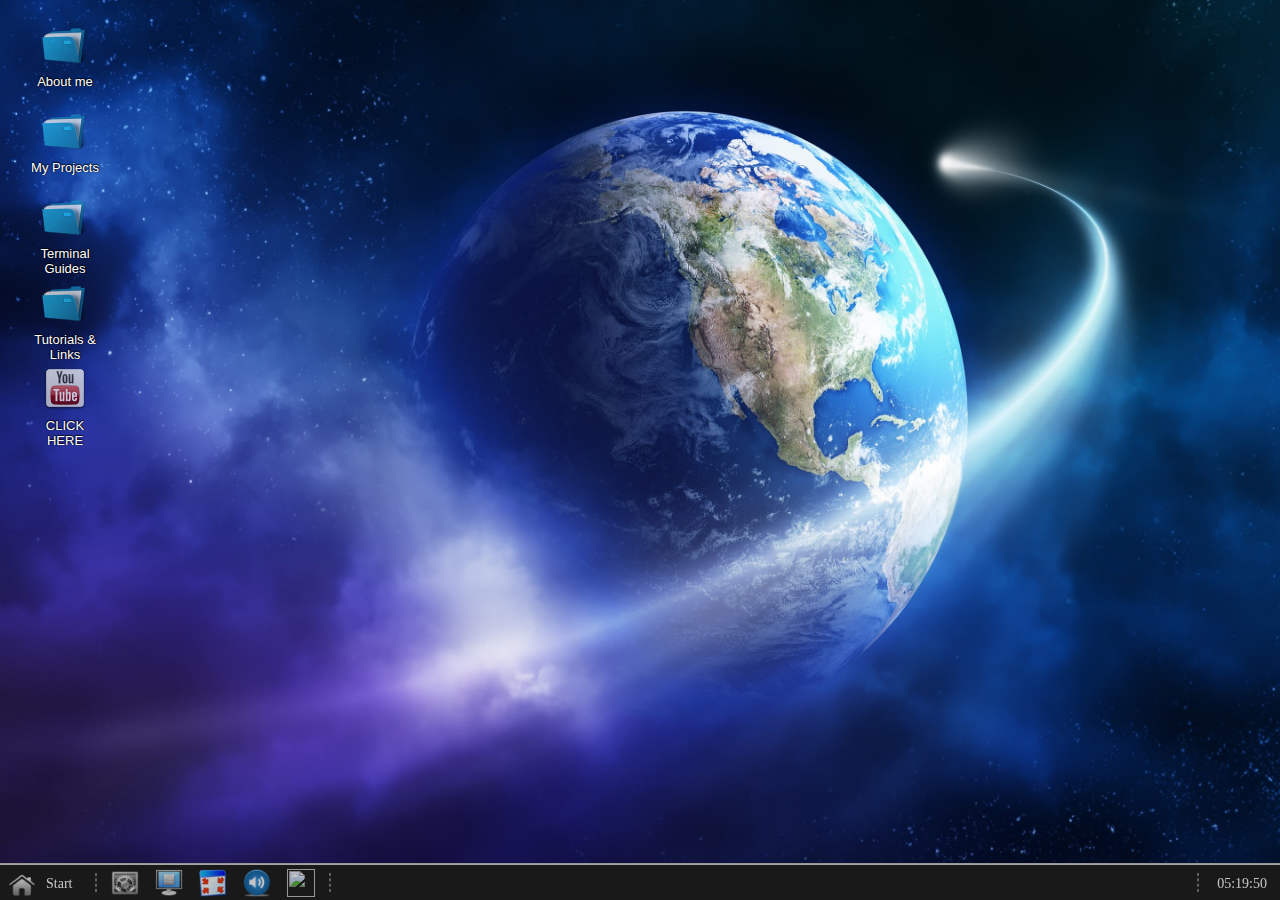
==== commit 41a9b674: "content" ====
--- a/index.html
+++ b/index.html
@@ -1,6 +1,6 @@
 <html lang="en">
 	<head>
-		<title> My Resume Page </title>
+		<title> Virtual OS </title>
 		<meta charset="UTF-8">
 		<link rel="stylesheet" type="text/css" href="./css/reset.css">
 		<link rel="stylesheet" type="text/css" href="./css/generic.css">
--- a/css/custom.css
+++ b/css/custom.css
@@ -6,6 +6,7 @@
 
 body {
 	position: absolute;
+	overflow: hidden;
 	height: 100%;
 	width: 100%;
 }
@@ -15,6 +16,12 @@
 	flex-direction: column;
 	height: 100vh;
 	width: 100vw;
+}
+
+code {
+	white-space: pre;
+	text-align: left;
+	display: inline-block;
 }
 
 #desktop {
@@ -508,6 +515,7 @@
 
 .html-viewer .html-content {
 	font-family: cursive;
+	padding-bottom: 40px;
 }
 
 .html-viewer .table-left {
@@ -584,6 +592,11 @@
 	padding: 10px;
 }
 
+.html-viewer iframe.big-responsive {
+	width: 80vw;
+	height: calc(100vw*0.8/1.77);
+}
+
 /* Volume Control */
 
 .volume-control {
